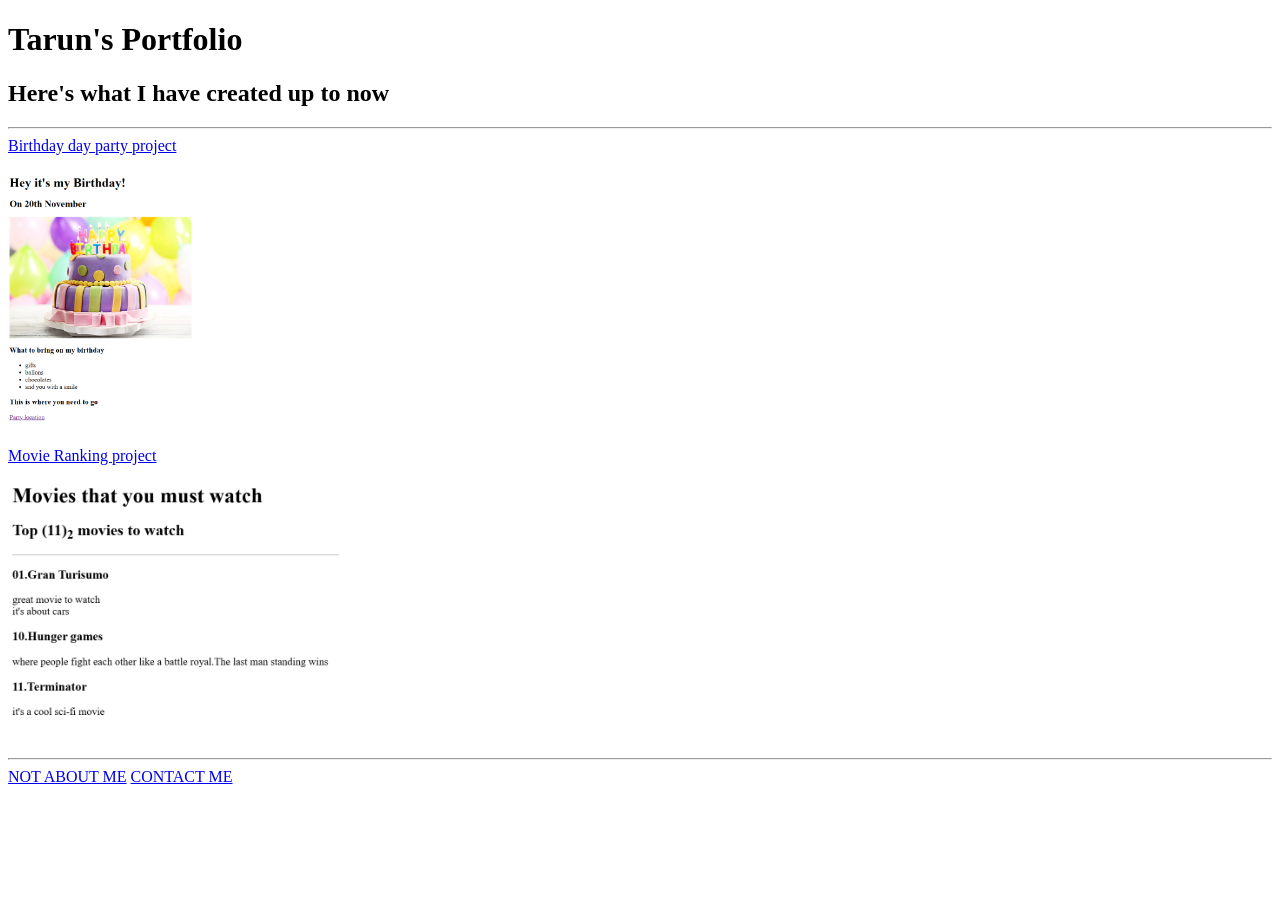
==== index.html @ 7376c9be "Add files via upload" ====
<!DOCTYPE html>
<html lang="en">
    <head>
        <meta charset="UTF-8">
        <title>Tarun's Portfolio</title>
    </head>
    <body>
       <h1>Tarun's Portfolio</h1> 
       <h2>Here's what I have created up to now</h2>
       <hr/>
       <a href="./public/birthday-invite.html">Birthday day party project</a>
      <h3> <img 
            src="./assets/images/birthday-party preview.png" height="250"/></h3>
       <a href="./public/movie-ranking.html">Movie Ranking project</a>
       <h3><img 
            src="./assets/images/movie ranking preview.png" height="250"/></h3>
       <hr/>
        <a href="./public/about.html">NOT ABOUT ME</a>
        <a href="./public/contact.html">CONTACT ME</a>
    </body>
</html>
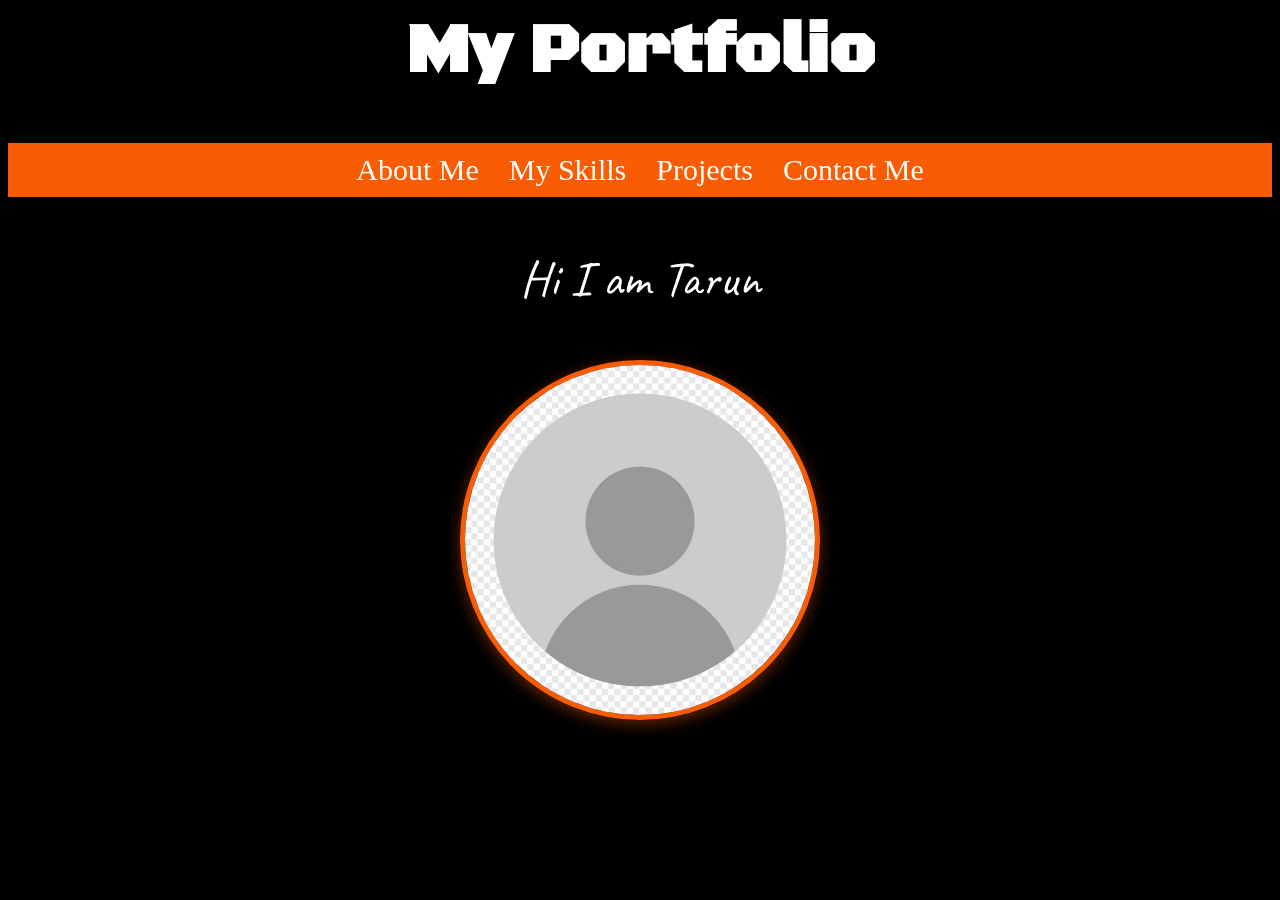
==== commit 6c3af2fe: "Rename portfolio.html to index.html to support default deployments" ====
--- a/index.html
+++ b/index.html
@@ -1,23 +1,37 @@
+<html>
+
+<head>
+    <link rel="preconnect" href="https://fonts.googleapis.com">
+    <link rel="preconnect" href="https://fonts.gstatic.com" crossorigin>
+    <link href="https://fonts.googleapis.com/css2?family=Black+Ops+One&display=swap" rel="stylesheet">
 
 
-<!DOCTYPE html>
-<html lang="en">
-    <head>
-        <meta charset="UTF-8">
-        <title>Tarun's Portfolio</title>
-    </head>
-    <body>
-       <h1>Tarun's Portfolio</h1> 
-       <h2>Here's what I have created up to now</h2>
-       <hr/>
-       <a href="./public/birthday-invite.html">Birthday day party project</a>
-      <h3> <img 
-            src="./assets/images/birthday-party preview.png" height="250"/></h3>
-       <a href="./public/movie-ranking.html">Movie Ranking project</a>
-       <h3><img 
-            src="./assets/images/movie ranking preview.png" height="250"/></h3>
-       <hr/>
-        <a href="./public/about.html">NOT ABOUT ME</a>
-        <a href="./public/contact.html">CONTACT ME</a>
-    </body>
+    <link rel="preconnect" href="https://fonts.googleapis.com">
+    <link rel="preconnect" href="https://fonts.gstatic.com" crossorigin>
+    <link href="https://fonts.googleapis.com/css2?family=Caveat:wght@400..700&display=swap" rel="stylesheet">
+
+    <link rel="stylesheet" href="style.css">
+    <title>My Portfolio</title>
+</head>
+
+<body>
+    <h1 align="center" class="portfolio-title"><a href="index.html">My Portfolio</a></h1>
+    <nav>
+
+        <ul>
+            <li><a href="about.html">About Me</a></li>
+            <li><a href="skills.html">My Skills</a></li>
+            <li><a href="projects.html">Projects</a></li>
+            <li><a href="contact.html">Contact Me</a></li>
+        </ul>
+    </nav>
+    <div class="intro">
+        <p>Hi I am Tarun</p>
+        <div class="profile-container">
+            <img src="photo.jpg" class="profile-img">
+        </div>
+    </div>
+
+</body>
+
 </html>
--- a/style.css
+++ b/style.css
@@ -0,0 +1,300 @@
+.portfolio-title {
+    font-family: 'Black Ops One', cursive;
+    font-size: 70px;
+    text-decoration: none;
+
+}
+
+a {
+    text-decoration: none;
+    color: #ffffff;
+}
+
+nav {
+    position: sticky;
+    top: 0;
+    z-index: 10;
+}
+
+nav ul {
+    list-style-type: none;
+    display: flex;
+    justify-content: center;
+    gap: 30px;
+    background-color: #f95c02;
+    font-size: 30px;
+    padding: 10px;
+}
+
+nav ul li a {
+    text-decoration: none;
+    color: #ffffff;
+}
+
+body {
+    background-color: #000000;
+    color: #ffffff
+}
+
+p {
+    text-align: center;
+    font-size: 24px;
+}
+
+.intro p {
+    font-size: 50px;
+    text-align: center;
+    font-family: 'Caveat', cursive;
+}
+
+.profile-container {
+    display: flex;
+    justify-content: center;
+    align-items: center;
+    margin: 25px auto 20px auto;
+}
+
+.profile-img {
+    width: 350px;
+    height: 350px;
+    border-radius: 50%;
+    object-fit: cover;
+    border: 5px solid #f95c02;
+    box-shadow: 0 4px 15px rgba(249, 92, 2, 0.4);
+}
+
+.intro .skills {
+    display: grid;
+    justify-content: center;
+    justify-items: center;
+    grid-template-columns: 1fr 1fr 1fr;
+    text-align: center;
+    gap: 20px;
+}
+
+.container {
+    width: 550px;
+    height: 350px;
+    background-color: #00d9ff;
+    border-radius: 25px;
+    padding: 20px;
+}
+
+h3 {
+    text-align: center;
+    font-size: 26px;
+    color: #ffffff
+}
+
+hr {
+    height: 2px;
+    background-color: rgb(0, 0, 0);
+    border: none;
+}
+
+.about-box {
+    background-color: #111111;
+    border-left: 5px solid #f95c02;
+    padding: 30px;
+    margin: 30px auto;
+    max-width: 800px;
+    border-radius: 4px;
+    box-shadow: 0 4px 10px rgba(0, 0, 0, 0.5);
+    line-height: 1.6;
+}
+
+.about-box p {
+    font-size: 20px;
+    text-align: left;
+    margin-bottom: 15px;
+    font-family: sans-serif;
+    color: #ffffff;
+}
+
+.about-box h2 {
+    color: #ffffff;
+    font-size: 30px;
+    margin-top: 0;
+    margin-bottom: 20px;
+}
+
+.skills-list {
+    display: flex;
+    flex-wrap: wrap;
+    justify-content: center;
+    gap: 25px;
+    margin: 35px auto;
+    max-width: 800px;
+}
+
+.skill-tag {
+    background-color: #222222;
+    border: 1px solid #444444;
+    border-radius: 5px;
+    padding: 10px 20px;
+    font-size: 18px;
+    color: #ffffff;
+    font-family: sans-serif;
+    font-weight: bold;
+}
+
+.skills-card {
+    background-color: #131313;
+    border-left: 5px solid #f95c02;
+    padding: 30px;
+    border-radius: 4px;
+    box-shadow: 0 4px 10px rgba(0, 0, 0, 0.5);
+    margin: 30px auto;
+    max-width: 1200px;
+    width: 90%;
+    line-height: 1.6;
+}
+
+.skills-card h2 {
+    color: #ffffff;
+    font-size: 30px;
+    margin-top: 0;
+    margin-bottom: 20px;
+    font-family: sans-serif;
+}
+
+.skills-card .skills-list {
+    display: flex;
+    flex-wrap: wrap;
+    justify-content: flex-start;
+    gap: 20px;
+    margin: 10px 0 0 0;
+    max-width: 100%;
+}
+
+
+.projects-grid {
+    display: grid;
+    grid-template-columns: repeat(auto-fit, minmax(300px, 1fr));
+    gap: 20px;
+    margin: 30px auto;
+    max-width: 1000px;
+    padding: 0 20px;
+}
+
+.project-card {
+    background-color: #141414;
+    border: 1px solid #333333;
+    border-radius: 8px;
+    padding: 20px;
+    box-shadow: 0 4px 8px rgba(0, 0, 0, 0.3);
+    transition: transform 0.2s, border-color 0.2s;
+}
+
+.project-card h3 {
+    margin-top: 0;
+    margin-bottom: 10px;
+    color: #ffffff;
+    font-size: 30px;
+    text-align: left;
+    font-family: sans-serif;
+}
+
+.project-card p {
+    color: #aaaaaa;
+    font-size: 20px;
+    text-align: left;
+    line-height: 1.5;
+    font-family: sans-serif;
+    margin-bottom: 15px;
+}
+
+.project-tech {
+    display: flex;
+    flex-wrap: wrap;
+    gap: 8px;
+}
+
+.project-tech span {
+    background-color: #141414;
+    border: 1px solid #444444;
+    border-radius: 4px;
+    padding: 4px 8px;
+    font-size: 18px;
+    color: #f95c02;
+    font-family: sans-serif;
+    font-weight: bold;
+}
+
+.contact-container {
+    display: flex;
+    justify-content: center;
+    gap: 40px;
+    margin: 50px auto;
+    max-width: 900px;
+    flex-wrap: wrap;
+}
+
+.contact-card {
+    background-color: #141313;
+    border: 1px solid #333333;
+    border-radius: 10px;
+    width: 220px;
+    padding: 30px 20px;
+    text-align: center;
+    cursor: pointer;
+    display: flex;
+    flex-direction: column;
+    align-items: center;
+    justify-content: center;
+}
+
+.contact-card i {
+    font-size: 60px;
+    color: #f95c02;
+    margin-bottom: 20px;
+}
+
+.contact-card span {
+    font-family: sans-serif;
+    font-size: 30px;
+    font-weight: bold;
+    color: #ffffff;
+    margin-top: 10px;
+}
+
+.contact-card p {
+    font-family: sans-serif;
+    font-size: 20px;
+    color: #aaaaaa;
+    margin: 10px 0 0 0;
+}
+
+.about-grid {
+    display: flex;
+    flex-direction: column;
+    gap: 35px;
+    max-width: 1200px;
+    margin: 40px auto;
+    padding: 0 20px;
+}
+
+.about-card {
+    background-color: #131313;
+    border-left: 5px solid #f95c02;
+    padding: 30px;
+    border-radius: 4px;
+    box-shadow: 0 4px 10px rgba(0, 0, 0, 0.5);
+    line-height: 1.6;
+    transition: transform 0.2s;
+}
+
+.about-card h2 {
+    color: #ffffff;
+    font-size: 30px;
+    margin-top: 0;
+    margin-bottom: 15px;
+}
+
+.about-card p {
+    font-size: 20px;
+    text-align: left;
+    margin-bottom: 12px;
+    font-family: sans-serif;
+    color: #c7c6c6;
+}
